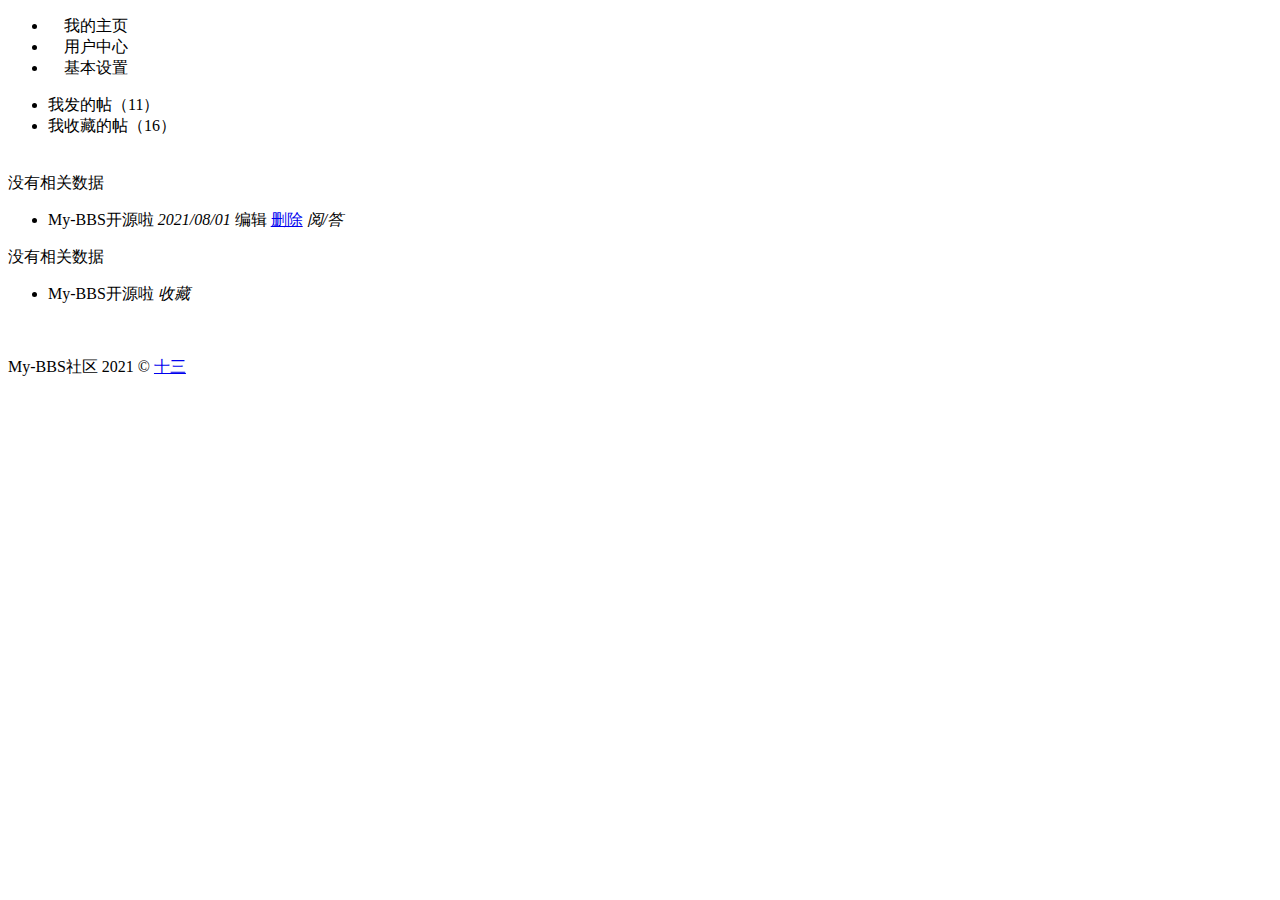
==== src/main/resources/templates/user/index.html @ ab401a6d "a" ====
<!DOCTYPE html>
<html xmlns:th="http://www.thymeleaf.org">
<head th:replace="header::head-fragment('用户中心')">
</head>
<body>
<div th:replace="header::header-fragment"></div>

<div class="layui-container fly-marginTop fly-user-main">
  <ul class="layui-nav layui-nav-tree layui-inline" lay-filter="user">
    <li class="layui-nav-item">
      <a th:href="@{${'/userCenter/'+bbsUser.userId}}">
        <i class="layui-icon">&#xe609;</i>
        我的主页
      </a>
    </li>
    <li class="layui-nav-item layui-this">
      <a th:href="@{/myCenter}">
        <i class="layui-icon">&#xe612;</i>
        用户中心
      </a>
    </li>
    <li class="layui-nav-item">
      <a th:href="@{/userSet}">
        <i class="layui-icon">&#xe620;</i>
        基本设置
      </a>
    </li>
  </ul>

  <div class="fly-panel fly-panel-user" pad20>
    <div class="layui-tab layui-tab-brief" lay-filter="user">
      <ul class="layui-tab-title" id="LAY_mine">
        <li data-type="mine-jie" lay-id="index" class="layui-this">我发的帖（<span th:text="${myBBSPostCount}">11</span>）</li>
        <li data-type="collection" data-url="/collection/find/" lay-id="collection">我收藏的帖（<span th:text="${myCollectBBSPostCount}">16</span>）</li>
      </ul>
      <div class="layui-tab-content" style="padding: 20px 0;">
        <div class="layui-tab-item layui-show">

          <th:block th:if="${#lists.isEmpty(myBBSPostList)}">
            <!-- 无数据时 -->
            <div class="fly-none">没有相关数据</div>
          </th:block>

          <th:block th:unless="${#lists.isEmpty(myBBSPostList)}">
          <ul class="mine-view jie-row">
            <th:block th:each="bbsPost : ${myBBSPostList}">
            <li>
              <a class="jie-title" th:href="@{${'/detail/'+bbsPost.postId}}" target="_blank" th:text="${bbsPost.postTitle}">My-BBS开源啦</a>
              <i th:text="${#dates.format(bbsPost.createTime, 'yyyy/MM/dd HH:mm:ss')}">2021/08/01</i>
              <a class="mine-edit" th:href="@{${'/editPostPage/'+bbsPost.postId}}">编辑</a>
              <a class="mine-del" href="##" th:onclick="'delPost('+${bbsPost.postId}+')'">删除</a>
              <em><th:block th:text="${bbsPost.postViews}"></th:block>阅/<th:block th:text="${bbsPost.postComments}"></th:block>答</em>
            </li>
            </th:block>
          </ul>
          </th:block>
          <div id="LAY_page"></div>
        </div>
        <div class="layui-tab-item">

          <th:block th:if="${#lists.isEmpty(collectRecords)}">
            <!-- 无数据时 -->
            <div class="fly-none">没有相关数据</div>
          </th:block>

          <th:block th:unless="${#lists.isEmpty(collectRecords)}">
            <ul class="mine-view jie-row">
              <th:block th:each="bbsPost : ${collectRecords}">
                <li>
                  <a class="jie-title" th:href="@{${'/detail/'+bbsPost.postId}}" target="_blank" th:text="${bbsPost.postTitle}">My-BBS开源啦</a>
                  <em><th:block th:text="${bbsPost.postCollects}"></th:block>收藏</em>
                </li>
              </th:block>
            </ul>
          </th:block>
          <div id="LAY_page1"></div>
        </div>
      </div>
    </div>
  </div>
</div>

<div class="fly-footer">
  <p>My-BBS社区 2021 &copy; <a href="https://github.com/ZHENFENG13/My-BBS" target="_blank">十三</a></p>
</div>

<script th:src="@{/layui/layui.js}"></script>
<script type="text/javascript">
    layui.use(['layer', 'element', 'jquery'], function () {
        var layer = layui.layer, $ = layui.$, element = layui.element;
        var device = layui.device();
        //阻止IE7以下访问
        if (device.ie && device.ie < 8) {
            layer.alert('如果您非得使用 IE 浏览器访问社区，那么请使用 IE8+');
        }
        //搜索
        $('.fly-search').on('click', function () {
            layer.open({
                type: 1
                , title: false
                , closeBtn: false
                //,shade: [0.1, '#fff']
                , shadeClose: true
                , maxWidth: 10000
                , skin: 'fly-layer-search'
                , content: ['<form action="/index">'
                    , '<input autocomplete="off" placeholder="搜索内容，回车跳转" type="text" name="keyword">'
                    , '</form>'].join('')
                , success: function (layero) {
                    var input = layero.find('input');
                    input.focus();
                    layero.find('form').submit(function () {
                        var val = input.val();
                        if (val.replace(/\s/g, '') === '') {
                            return false;
                        }
                        input.val(input.val());
                    });
                }
            })
        });

        window.delPost = function (postId) {
            var $ = layui.$;
            $.ajax({
                type: 'POST',//方法类型
                url: '/delPost/'+postId,
                success: function (result) {
                    if (result.resultCode == 200) {
                        layer.confirm('删除成功!将刷新本页面...', {icon: 3, skin: 'layui-layer-molv',title:'提示'}, function(index){
                            layer.close(index);
                            window.location.reload();
                        });
                    } else {
                        layer.msg(result.message);
                    }
                    ;
                },
                error: function () {
                    layer.alert('操作失败!', {title: '提醒', skin: 'layui-layer-molv', icon: 2});
                }
            });
        }
    });
</script>
</body>
</html>
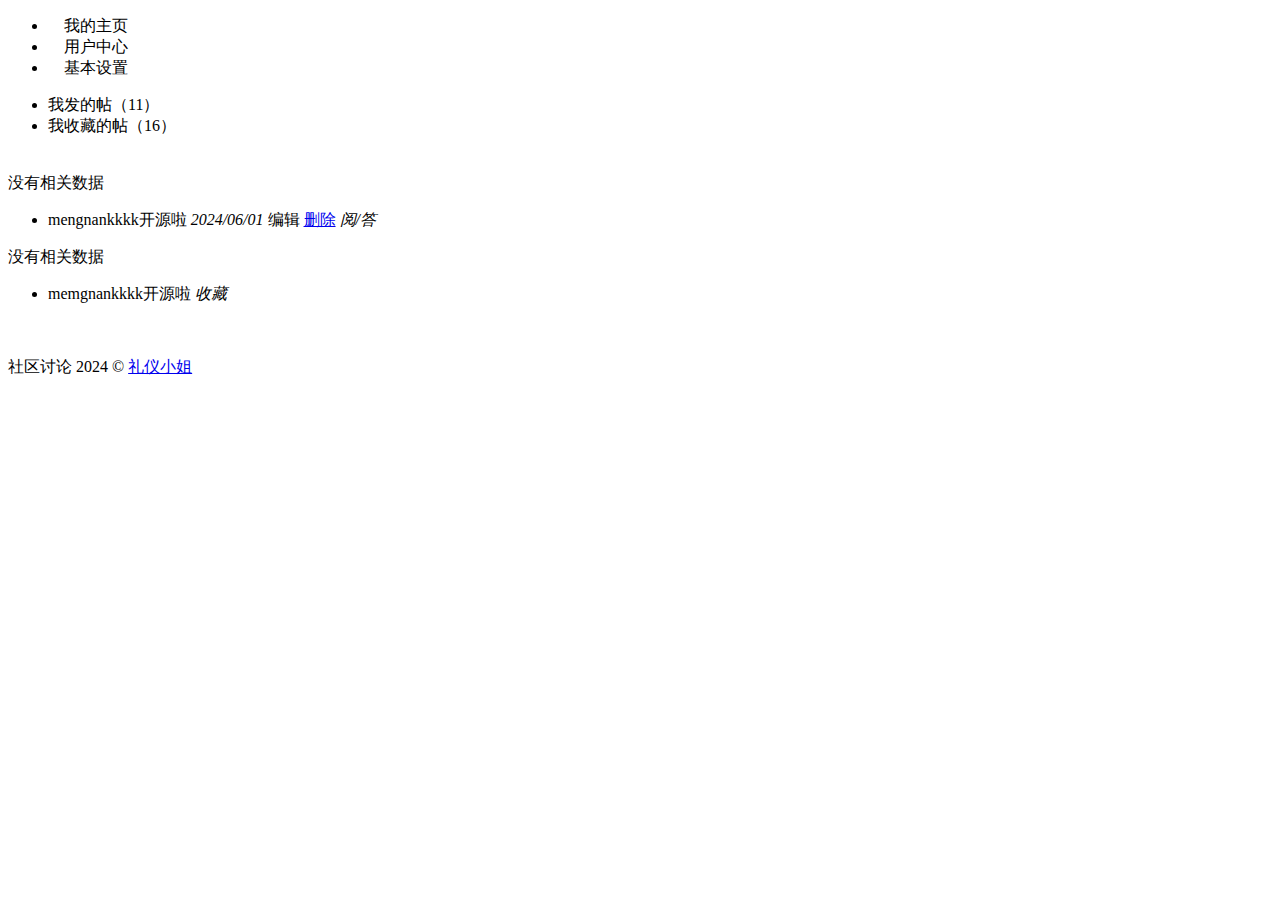
==== commit f111f78b: "6/11-1" ====
--- a/src/main/resources/templates/user/index.html
+++ b/src/main/resources/templates/user/index.html
@@ -45,8 +45,8 @@
           <ul class="mine-view jie-row">
             <th:block th:each="bbsPost : ${myBBSPostList}">
             <li>
-              <a class="jie-title" th:href="@{${'/detail/'+bbsPost.postId}}" target="_blank" th:text="${bbsPost.postTitle}">My-BBS开源啦</a>
-              <i th:text="${#dates.format(bbsPost.createTime, 'yyyy/MM/dd HH:mm:ss')}">2021/08/01</i>
+              <a class="jie-title" th:href="@{${'/detail/'+bbsPost.postId}}" target="_blank" th:text="${bbsPost.postTitle}">mengnankkkk开源啦</a>
+              <i th:text="${#dates.format(bbsPost.createTime, 'yyyy/MM/dd HH:mm:ss')}">2024/06/01</i>
               <a class="mine-edit" th:href="@{${'/editPostPage/'+bbsPost.postId}}">编辑</a>
               <a class="mine-del" href="##" th:onclick="'delPost('+${bbsPost.postId}+')'">删除</a>
               <em><th:block th:text="${bbsPost.postViews}"></th:block>阅/<th:block th:text="${bbsPost.postComments}"></th:block>答</em>
@@ -67,7 +67,7 @@
             <ul class="mine-view jie-row">
               <th:block th:each="bbsPost : ${collectRecords}">
                 <li>
-                  <a class="jie-title" th:href="@{${'/detail/'+bbsPost.postId}}" target="_blank" th:text="${bbsPost.postTitle}">My-BBS开源啦</a>
+                  <a class="jie-title" th:href="@{${'/detail/'+bbsPost.postId}}" target="_blank" th:text="${bbsPost.postTitle}">memgnankkkk开源啦</a>
                   <em><th:block th:text="${bbsPost.postCollects}"></th:block>收藏</em>
                 </li>
               </th:block>
@@ -81,7 +81,7 @@
 </div>
 
 <div class="fly-footer">
-  <p>My-BBS社区 2021 &copy; <a href="https://github.com/ZHENFENG13/My-BBS" target="_blank">十三</a></p>
+  <p>社区讨论 2024 &copy; <a href="https://github.com/mengnankkkk/worktest/discussions" target="_blank">礼仪小姐</a></p>
 </div>
 
 <script th:src="@{/layui/layui.js}"></script>
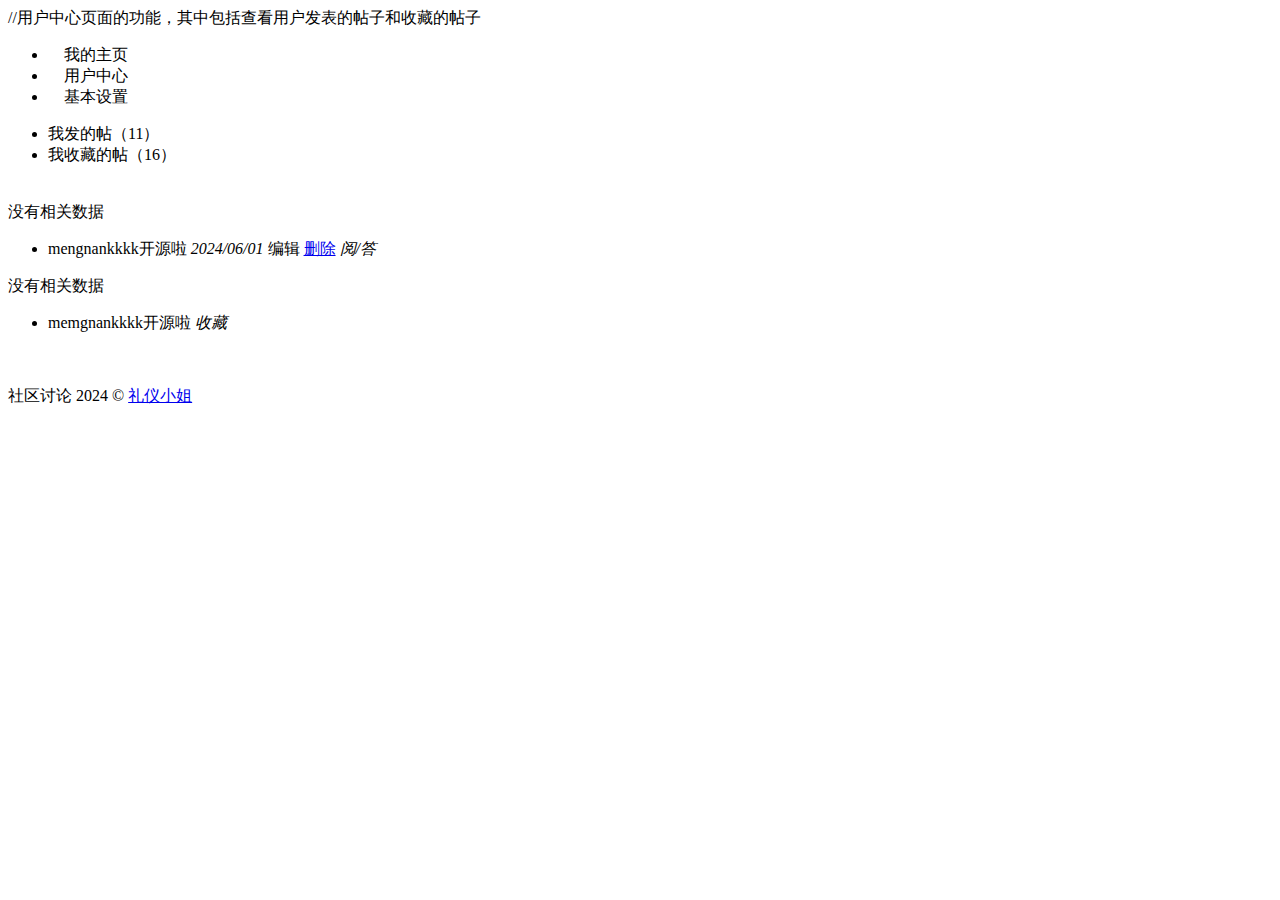
==== commit 06a2fe31: "6/11-3" ====
--- a/src/main/resources/templates/user/index.html
+++ b/src/main/resources/templates/user/index.html
@@ -1,4 +1,5 @@
 <!DOCTYPE html>
+//用户中心页面的功能，其中包括查看用户发表的帖子和收藏的帖子
 <html xmlns:th="http://www.thymeleaf.org">
 <head th:replace="header::head-fragment('用户中心')">
 </head>
